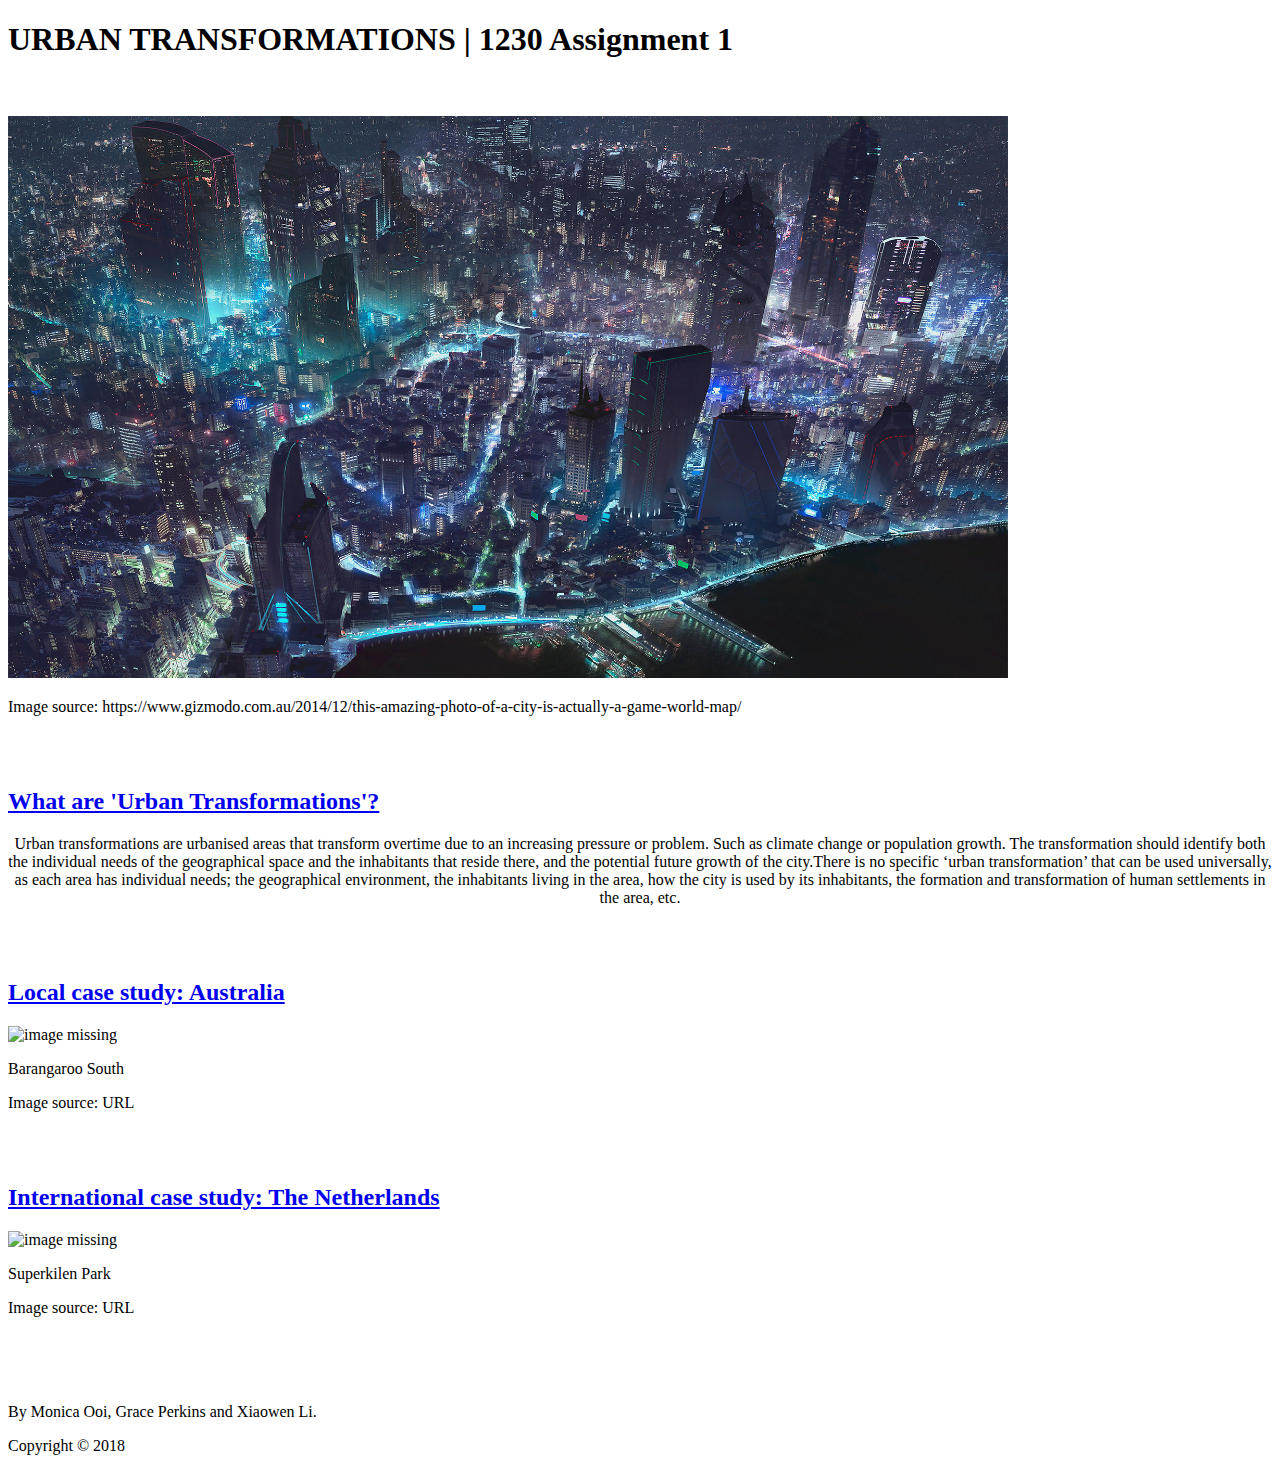
==== index.html @ 584e1adc "Update index.html" ====
<!DOCTYPE html>
<html>
    <body>
    	<header>
    		<div>
			<h1>URBAN TRANSFORMATIONS | 1230 Assignment 1</h1>
		</div>
		
		<br>
		<br>
		
    		<nav>
			<div>
				<img src="Urban Transformations picture1.jpg" alt="image missing" width="1000"/>
				<p> Image source: https://www.gizmodo.com.au/2014/12/this-amazing-photo-of-a-city-is-actually-a-game-world-map/</p>
			        <br>
				<br>
				<h2><a href="index.html">What are 'Urban Transformations'?</a></h2>
				<p style="text-align: center;" width="1400;">Urban transformations are urbanised areas that transform overtime due to an increasing pressure or problem.  Such as climate change or population growth. The transformation should identify both the individual needs of the geographical space and the inhabitants that reside there, and the potential future growth of the city.There is no specific ‘urban transformation’ that can be used universally, as each area has individual needs; the geographical environment, the inhabitants living in the area, how the city is used by its inhabitants, the formation and transformation of human settlements in the area, etc.</p>
	
			</div>
			
			<br>
			<br>
			
			<div>
				<h2><a href="Barangaroo South.html">Local case study: Australia</a></h2>
				<img src="Barangaroo South picture1.jpg" alt="image missing"/>
				<p>Barangaroo South</p>
				<p> Image source: URL </p>
			</div>
			
			<br>
			<br>
			
			<div>
				<h2><a href="Superkilen Copenhagen.html">International case study: The Netherlands</a></h2>
				<img src="Superkilen picture1.jpg" alt="image missing" width="300" />
				<p>Superkilen Park</p>
				<p> Image source: URL </p>
			</div>
    		</nav>
			
    	        </div>
        </header>
    </body>
</html>	

        <br>
        <br>
        <br>
        
        <footer>
		<p> By Monica Ooi, Grace Perkins and Xiaowen Li.</p> 
		<p> Copyright &copy; 2018</p>
        </footer>
    </body>
</html>
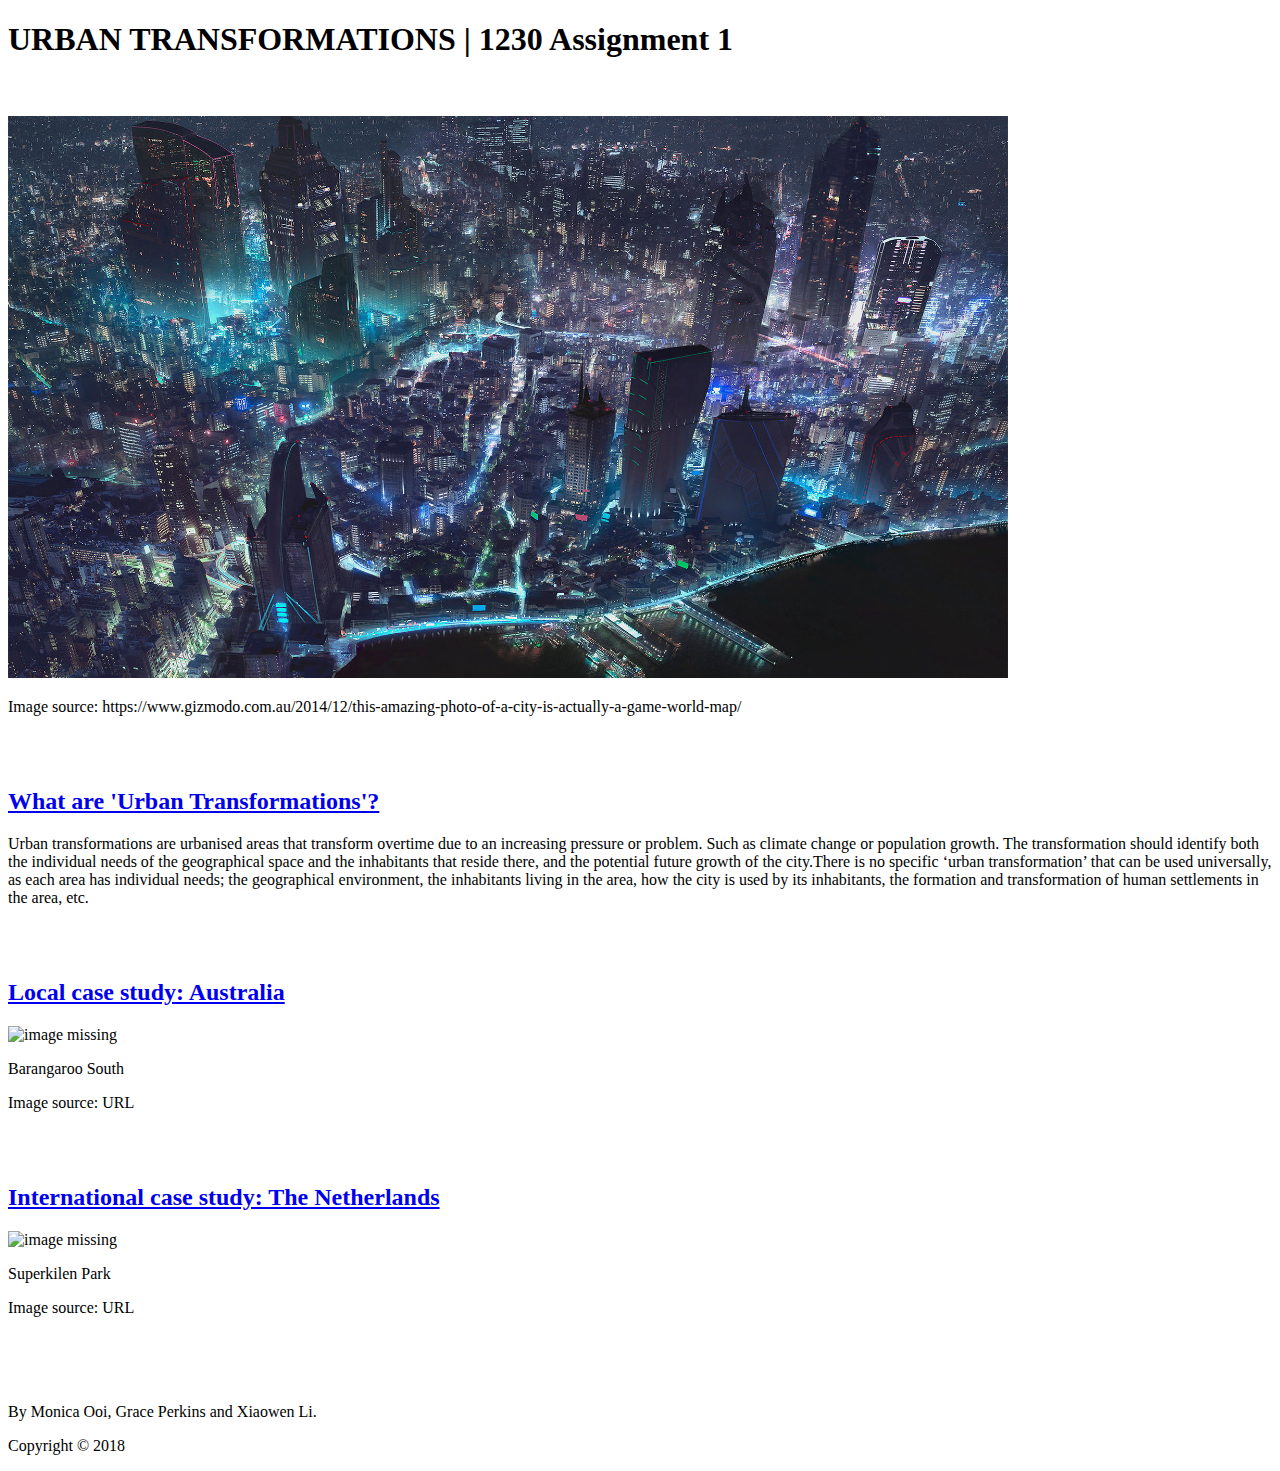
==== commit 752f368c: "Update index.html" ====
--- a/index.html
+++ b/index.html
@@ -16,7 +16,7 @@
 			        <br>
 				<br>
 				<h2><a href="index.html">What are 'Urban Transformations'?</a></h2>
-				<p style="text-align: center;" width="1400;">Urban transformations are urbanised areas that transform overtime due to an increasing pressure or problem.  Such as climate change or population growth. The transformation should identify both the individual needs of the geographical space and the inhabitants that reside there, and the potential future growth of the city.There is no specific ‘urban transformation’ that can be used universally, as each area has individual needs; the geographical environment, the inhabitants living in the area, how the city is used by its inhabitants, the formation and transformation of human settlements in the area, etc.</p>
+				<p width="1000;">Urban transformations are urbanised areas that transform overtime due to an increasing pressure or problem.  Such as climate change or population growth. The transformation should identify both the individual needs of the geographical space and the inhabitants that reside there, and the potential future growth of the city.There is no specific ‘urban transformation’ that can be used universally, as each area has individual needs; the geographical environment, the inhabitants living in the area, how the city is used by its inhabitants, the formation and transformation of human settlements in the area, etc.</p>
 	
 			</div>
 			
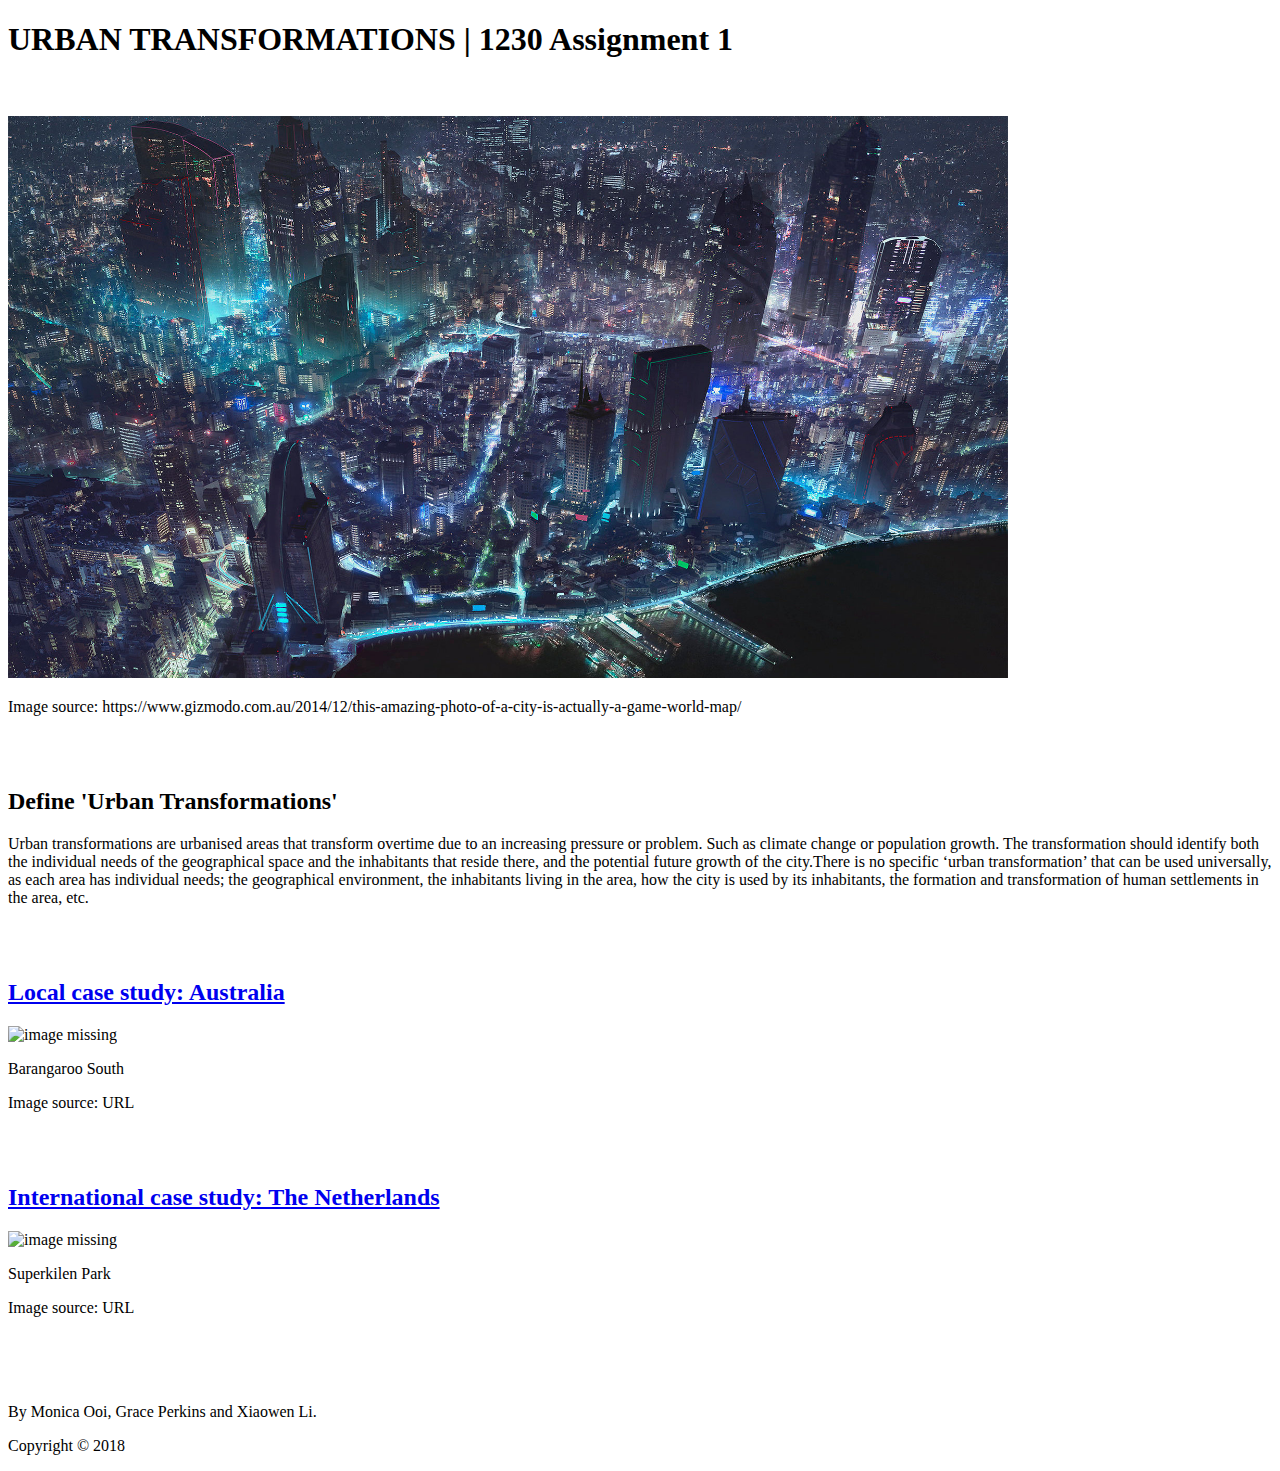
==== commit 23fe533b: "Update index.html" ====
--- a/index.html
+++ b/index.html
@@ -15,7 +15,7 @@
 				<p> Image source: https://www.gizmodo.com.au/2014/12/this-amazing-photo-of-a-city-is-actually-a-game-world-map/</p>
 			        <br>
 				<br>
-				<h2><a href="index.html">What are 'Urban Transformations'?</a></h2>
+				<h2>Define 'Urban Transformations'</h2>
 				<p width="1000;">Urban transformations are urbanised areas that transform overtime due to an increasing pressure or problem.  Such as climate change or population growth. The transformation should identify both the individual needs of the geographical space and the inhabitants that reside there, and the potential future growth of the city.There is no specific ‘urban transformation’ that can be used universally, as each area has individual needs; the geographical environment, the inhabitants living in the area, how the city is used by its inhabitants, the formation and transformation of human settlements in the area, etc.</p>
 	
 			</div>
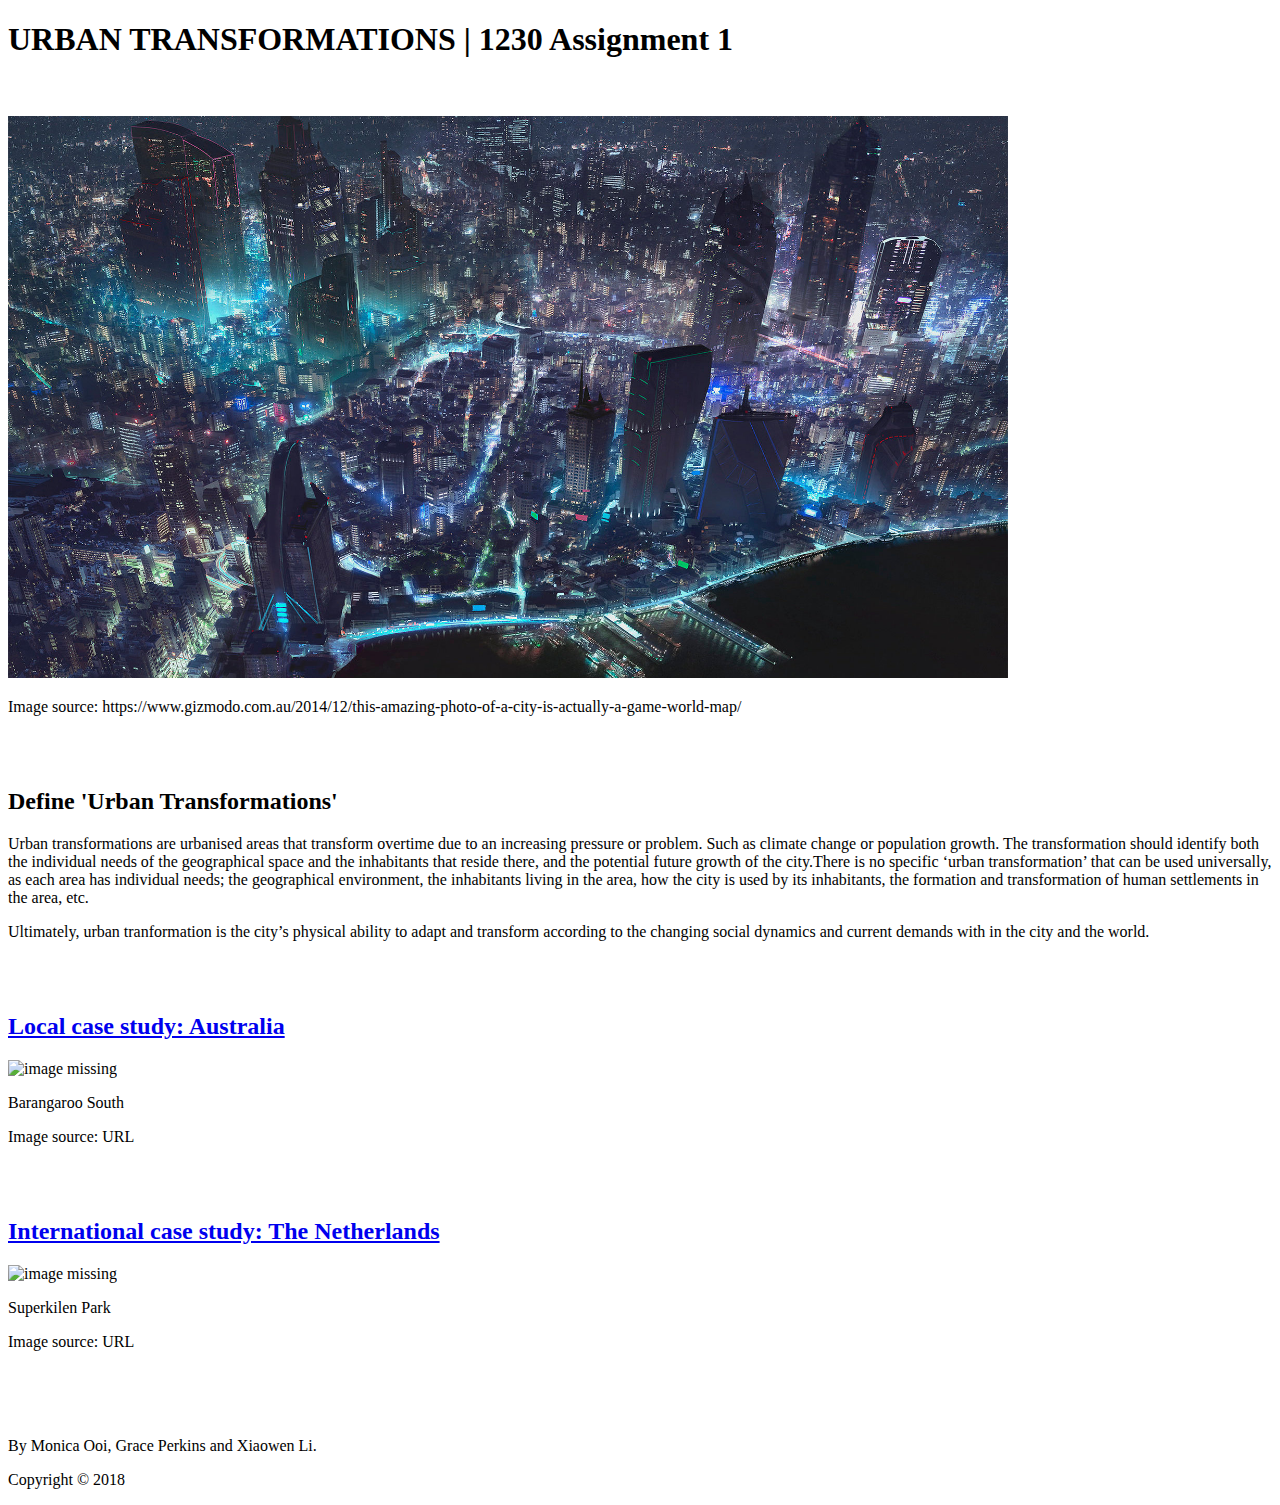
==== commit 1650f698: "Update index.html" ====
--- a/index.html
+++ b/index.html
@@ -16,8 +16,8 @@
 			        <br>
 				<br>
 				<h2>Define 'Urban Transformations'</h2>
-				<p width="1000;">Urban transformations are urbanised areas that transform overtime due to an increasing pressure or problem.  Such as climate change or population growth. The transformation should identify both the individual needs of the geographical space and the inhabitants that reside there, and the potential future growth of the city.There is no specific ‘urban transformation’ that can be used universally, as each area has individual needs; the geographical environment, the inhabitants living in the area, how the city is used by its inhabitants, the formation and transformation of human settlements in the area, etc.</p>
-	
+				<p>Urban transformations are urbanised areas that transform overtime due to an increasing pressure or problem.  Such as climate change or population growth. The transformation should identify both the individual needs of the geographical space and the inhabitants that reside there, and the potential future growth of the city.There is no specific ‘urban transformation’ that can be used universally, as each area has individual needs; the geographical environment, the inhabitants living in the area, how the city is used by its inhabitants, the formation and transformation of human settlements in the area, etc.</p>
+	                        <p>Ultimately, urban tranformation is the city’s physical ability to adapt and transform according to the changing social dynamics and current demands with in the city and the world.</p>
 			</div>
 			
 			<br>
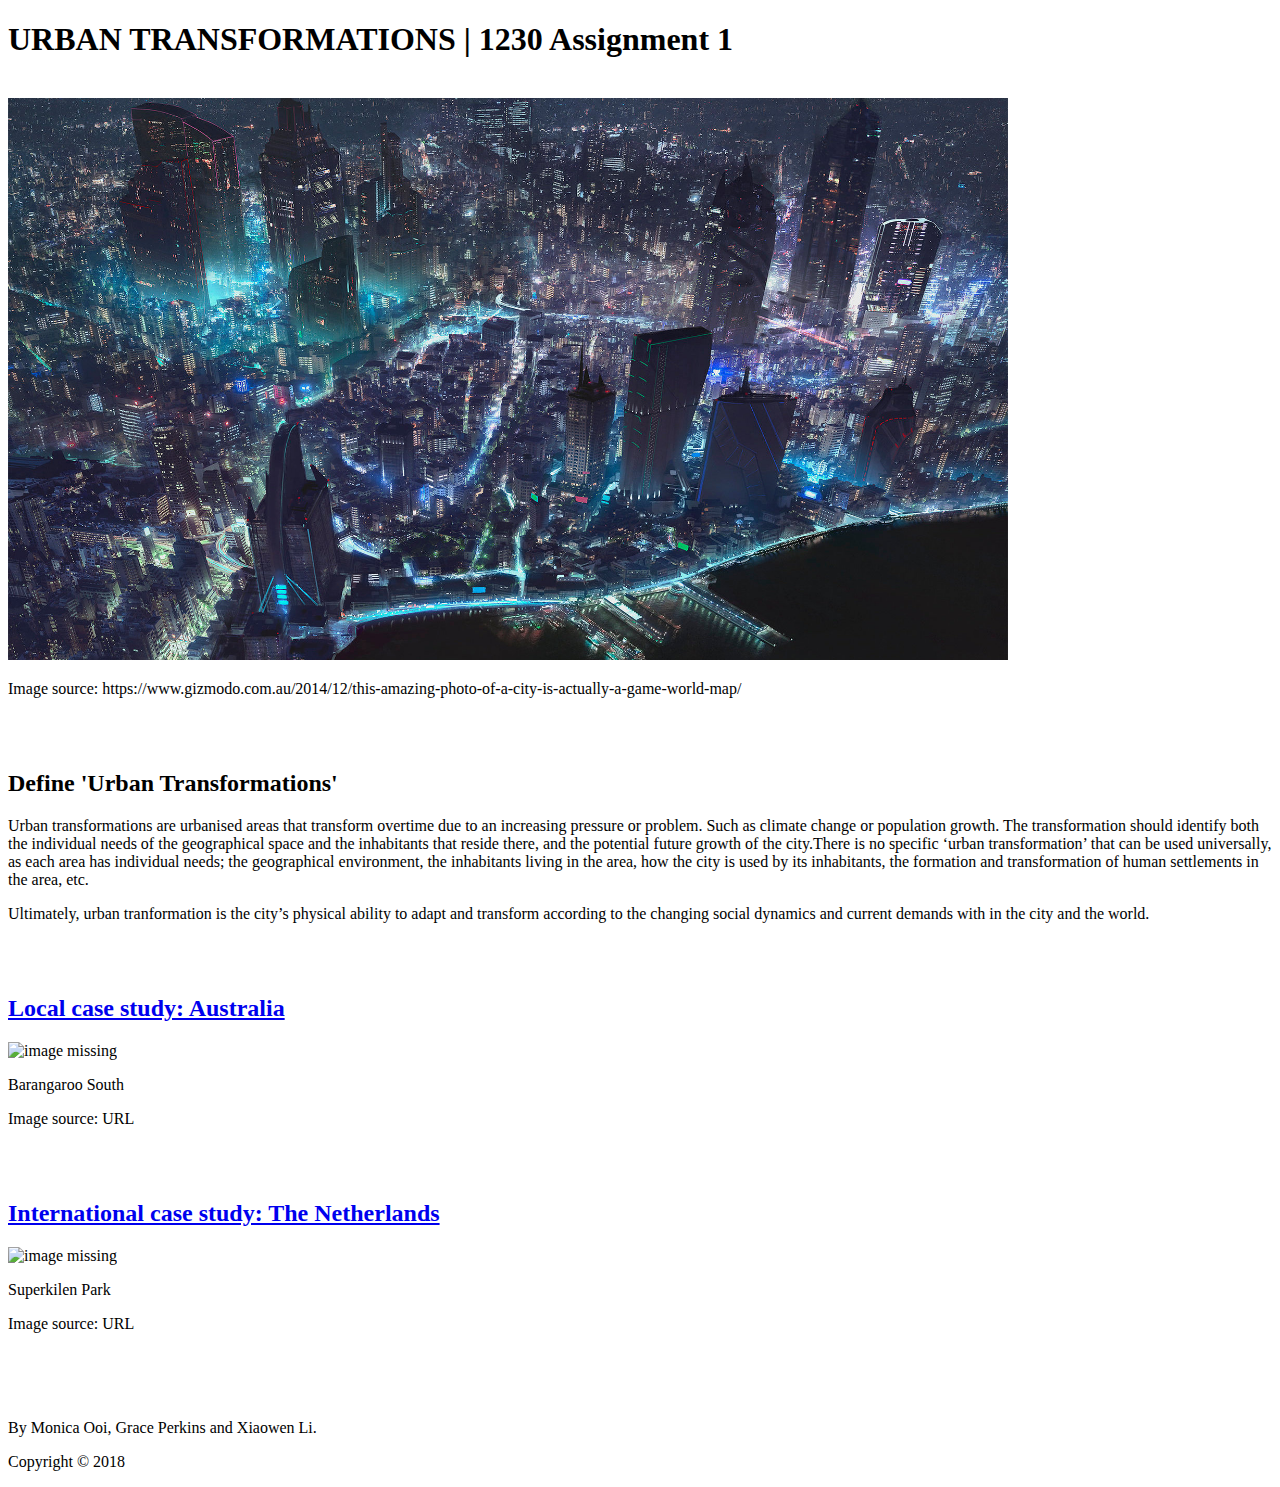
==== commit 8e8c0312: "Update index.html" ====
--- a/index.html
+++ b/index.html
@@ -6,7 +6,6 @@
 			<h1>URBAN TRANSFORMATIONS | 1230 Assignment 1</h1>
 		</div>
 		
-		<br>
 		<br>
 		
     		<nav>
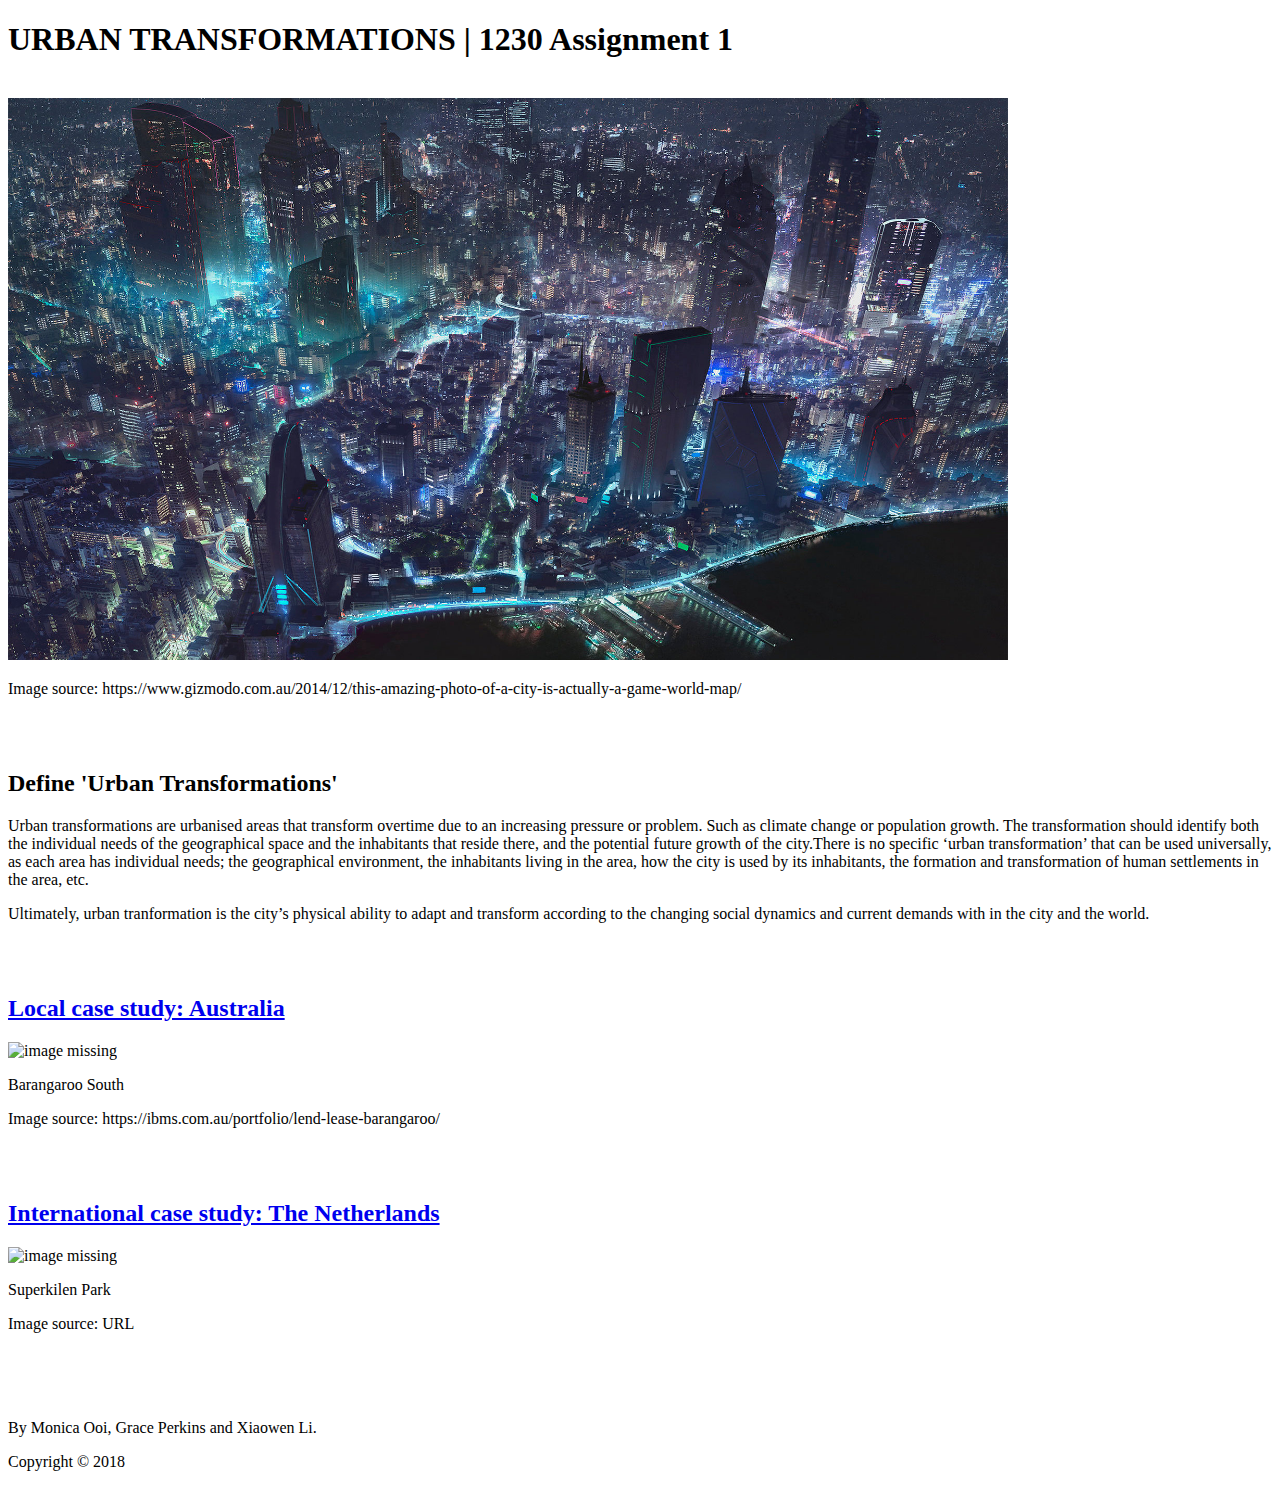
==== commit 31b1e784: "Update index.html" ====
--- a/index.html
+++ b/index.html
@@ -24,9 +24,9 @@
 			
 			<div>
 				<h2><a href="Barangaroo South.html">Local case study: Australia</a></h2>
-				<img src="Barangaroo South picture1.jpg" alt="image missing"/>
+				<img src="Barangaroo South picture 1.jpg" alt="image missing"/>
 				<p>Barangaroo South</p>
-				<p> Image source: URL </p>
+				<p> Image source: https://ibms.com.au/portfolio/lend-lease-barangaroo/ </p>
 			</div>
 			
 			<br>
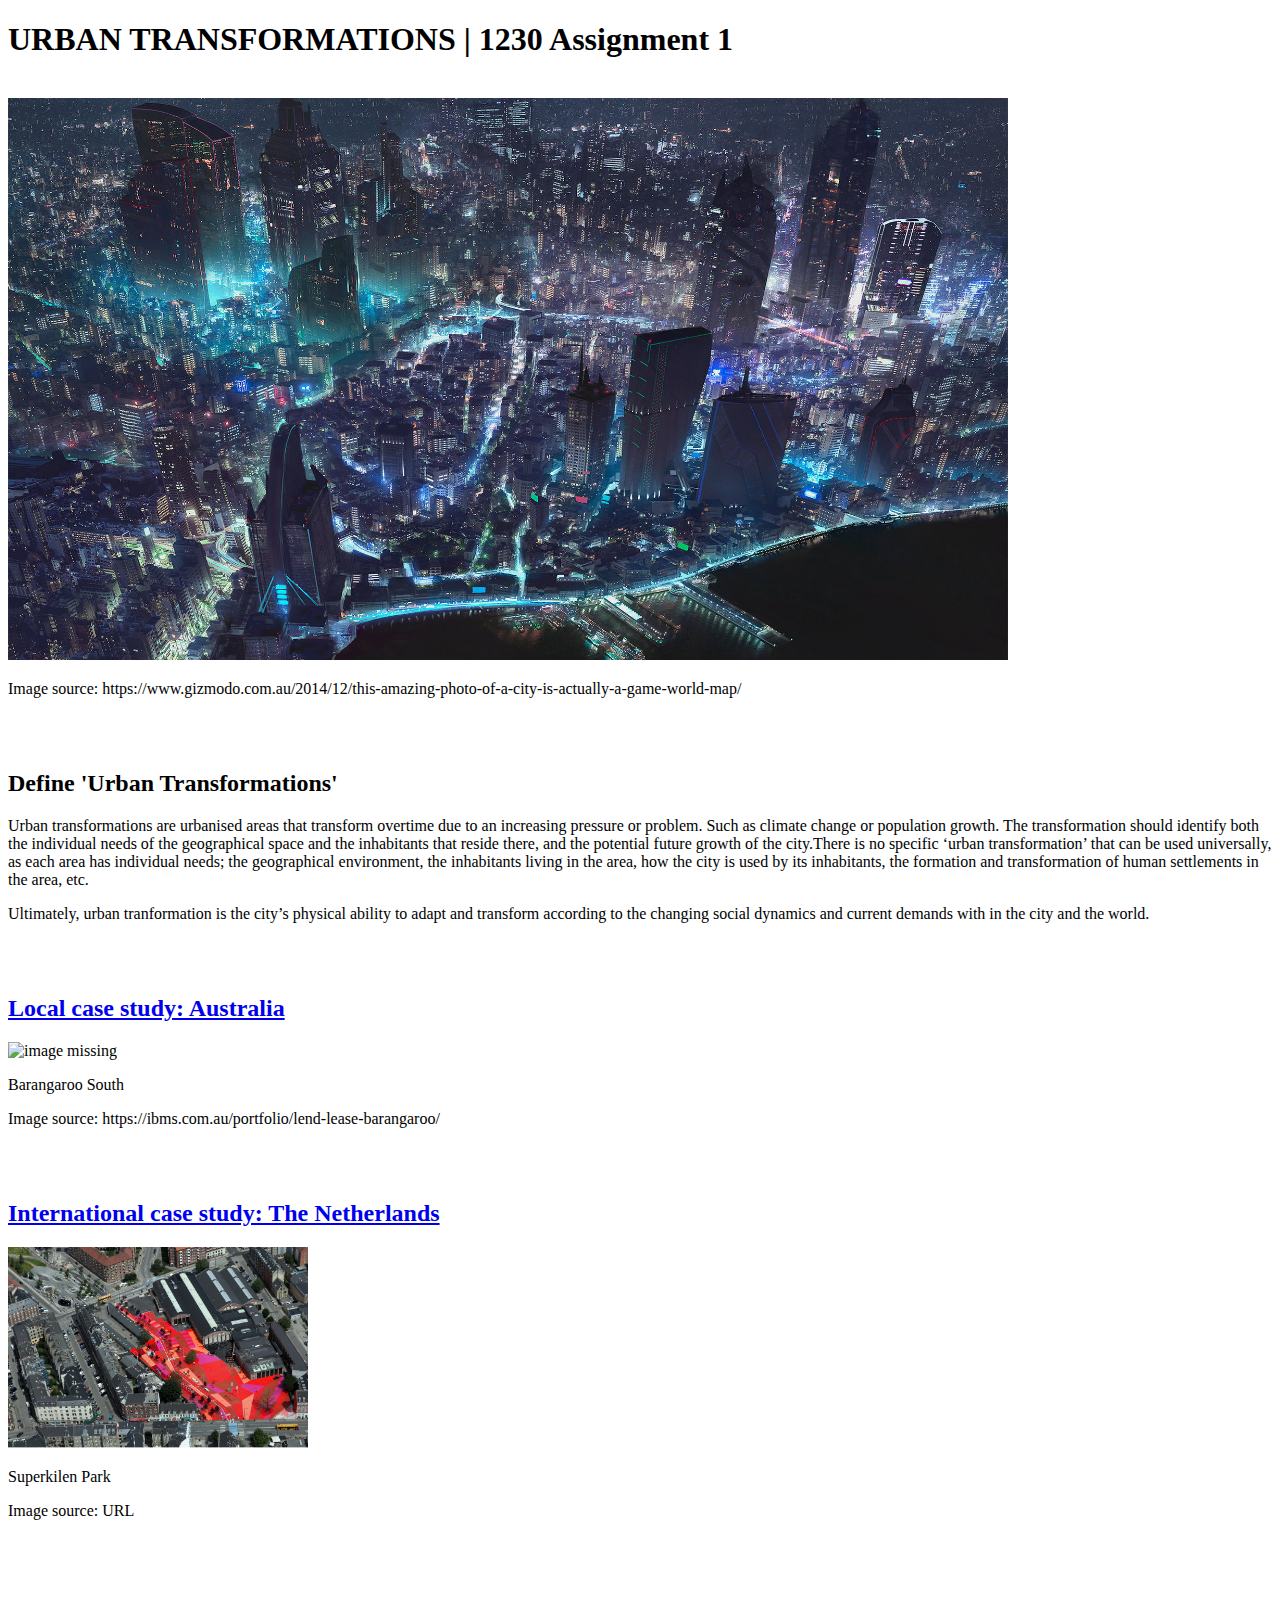
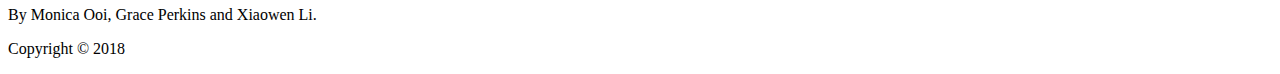
==== commit fdf9c8a6: "Update index.html" ====
--- a/index.html
+++ b/index.html
@@ -34,7 +34,7 @@
 			
 			<div>
 				<h2><a href="Superkilen Copenhagen.html">International case study: The Netherlands</a></h2>
-				<img src="Superkilen picture1.jpg" alt="image missing" width="300" />
+				<img src="SuperkilenPhotoFolder1.jpg" alt="image missing" width="300" />
 				<p>Superkilen Park</p>
 				<p> Image source: URL </p>
 			</div>
